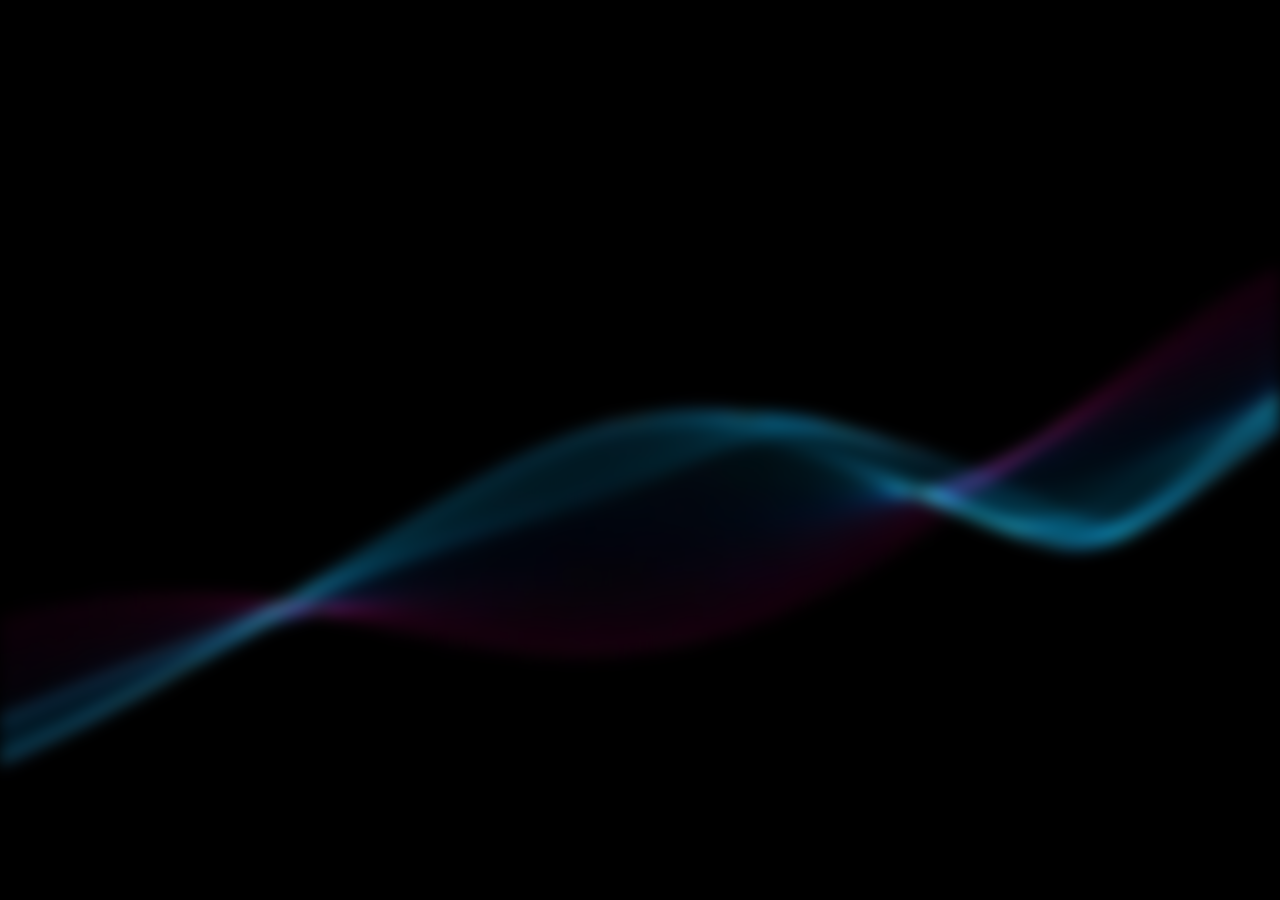
==== index.html @ 5909189f "Simple blurred background" ====
<!DOCTYPE html>
<head>
    <title>Hub</title>
    <link rel="stylesheet" href="css/main.css">
</head>
<body>
    <script src="scripts/main.js"></script>
    <div class="content">
            
    </div>
</body>
---- css/main.css ----
body {
    background-color: black;
    position: relative;
    margin: 0;
    height: 100vh;
}

body::before {
    content: "";
    position: absolute;
    top: 0;
    left: 0;
    right: 0;
    bottom: 0;
    background-image: url('../assets/default_wallpapers/bg_1.jpg');
    background-size: cover;
    background-position: center;
    filter: blur(8px);
    z-index: -1;
}

.content {
    position: relative;
    z-index: 1;
    padding: 20px;
    color: #fff;
}
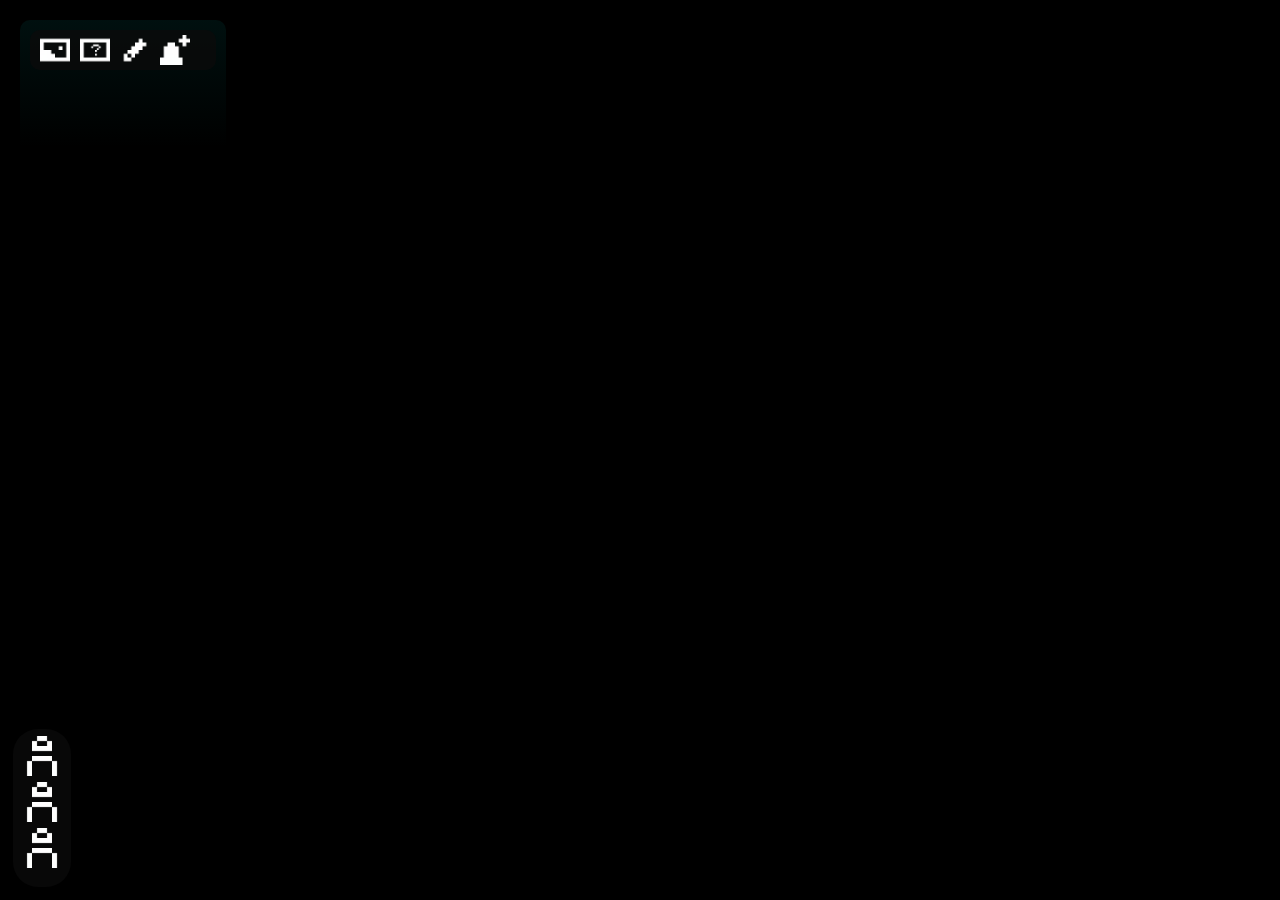
==== commit b38d349b: "The hub v0.9-alpha" ====
--- a/index.html
+++ b/index.html
@@ -1,11 +1,74 @@
 <!DOCTYPE html>
+
 <head>
     <title>Hub</title>
+    <meta charset="UTF-8">
     <link rel="stylesheet" href="css/main.css">
+    <link rel="preconnect" href="https://fonts.googleapis.com">
+    <link rel="preconnect" href="https://fonts.gstatic.com" crossorigin>
+    <link
+        href="https://fonts.googleapis.com/css2?family=Poppins:ital,wght@0,100;0,200;0,300;0,400;0,500;0,600;0,700;0,800;0,900;1,100;1,200;1,300;1,400;1,500;1,600;1,700;1,800;1,900&display=swap"
+        rel="stylesheet">
 </head>
+
 <body>
     <script src="scripts/main.js"></script>
-    <div class="content">
-            
+    <div class="container">
+        <div class="content">
+            <div class="left_bar">
+                <div class="settings_bar">
+                    <img src="assets/icons/settings/change_wallpaper.png" id="change_wallpaper">
+                    <img src="assets/icons/settings/random_wallpaper.png" id="random_wallpaper">
+                    <img src="assets/icons/settings/edit_widgets.png" id="edit_widgets">
+                    <img src="assets/icons/settings/add_alert.png" id="add_alert">
+                </div>
+                <br>
+                <p id="edit_indicator" style="display: none;">Editing widgets</p>
+            </div>
+            <div class="empty">
+                <div class="menu-container">
+                    <div class="menu small_widget_selector">
+                        <div class="menu-item" onclick="add_small_widget('clock')">Digital clock</div>
+                        <div class="menu-item" onclick="add_small_widget('analog_clock')">Analog clock</div>
+                        <div class="menu-item" onclick="add_small_widget('date')">Date</div>
+                        <div class="menu-item" onclick="add_small_widget('weather')">Weather</div>
+                    </div>
+                    <div class="menu medium_widget_selector">
+                        <div class="menu-item" onclick="add_medium_widget('clock')">Digital clock</div>
+                        <div class="menu-item" onclick="add_medium_widget('date')">Date</div>
+                        <div class="menu-item" onclick="add_medium_widget('shellshockers')">ShellShock Widget</div>
+                        <div class="menu-item" onclick="add_medium_widget('weather')">Weather</div>
+                    </div>
+                    <div class="menu big_widget_selector">
+                        <div class="menu-item" onclick="add_big_widget('analog_clock')">Analog clock</div>
+                        <div class="menu-item" onclick="add_big_widget('todo')">ToDo list</div>
+                        <div class="menu-item" onclick="add_big_widget('weather')">Weather</div>
+                    </div>
+                </div>
+            </div>
+            <div class="right_bar">
+            </div>
+        </div>
+        <div class="bottom_bar">
+            <div class="user_selector" id="user_selector">
+                <img src="assets/icons/user.png" profileid="1">
+                <img src="assets/icons/user.png" profileid="2">
+                <img src="assets/icons/user.png" profileid="3">
+            </div>
+            <div class="big_widget_bar" id="big_widget_bar">
+                <!-- <iframe class="big_widget" src="widgets/big/analog_clock.html"></iframe>
+                <iframe class="big_widget" src="widgets/big/todo.html"></iframe> -->
+            </div>
+            <div class="widget_container">
+                <div class="widget_bar small_widget_bar" id="small_widget_bar">
+                    <!-- <iframe class="small_widget" src="widgets/small/clock.html"></iframe>
+                    <iframe class="small_widget" src="widgets/small/date.html"></iframe> -->
+                </div>
+                <div class="widget_bar medium_widget_bar" id="medium_widget_bar">
+                    <!-- <iframe class="widget" src="widgets/medium/weather.html"></iframe>
+                    <iframe class="widget" src="widgets/medium/date.html"></iframe> -->
+                </div>
+            </div>
+        </div>
     </div>
 </body>--- a/css/main.css
+++ b/css/main.css
@@ -1,27 +1,265 @@
+/* Body settings */
 body {
     background-color: black;
     position: relative;
     margin: 0;
     height: 100vh;
+    font-family: 'Poppins', sans-serif;
+    overflow: hidden;
 }
 
 body::before {
     content: "";
     position: absolute;
+    background: var(--background-image); /* Use the CSS variable for background */
     top: 0;
     left: 0;
     right: 0;
     bottom: 0;
-    background-image: url('../assets/default_wallpapers/bg_1.jpg');
     background-size: cover;
     background-position: center;
-    filter: blur(8px);
-    z-index: -1;
-}
+    filter: blur(5px); /* Blur the background only */
+    z-index: -1; /* Keep it behind all content */
+    transition: background-image 0.5s ease-in-out;
+}
+
+
+.container {
+    position: relative;
+    z-index: 1; /* Ensure content stays on top */
+    display: flex;
+    flex-direction: column;
+    height: 100vh;
+    color: white;
+}
+
 
 .content {
     position: relative;
     z-index: 1;
     padding: 20px;
     color: #fff;
+    font-family: "Poppins", sans-serif;
+    font-weight: 600;
+    font-style: normal;
+}
+
+.widget {
+    margin: 1%;
+    margin-right: 20%;
+    border-radius: 15px;
+    width: 200px;
+    height: 75px;
+    border-width: 5px;
+    border-color: #ffffff3d;
+}
+
+.big_widget {
+    background-color: #0a0a0ac5;
+    margin-top: auto;
+    margin-bottom: 0px;
+    padding-bottom: 0px;
+    border-radius: 15px;
+    max-width: 150px;
+    max-height: 150px;
+    border-width: 5px;
+    border-color: #ffffff3d;
+    margin-right: 2%;
+}
+
+.small_widget {
+    margin: 1%;
+    margin-right: 20%;
+    padding: 0;
+    border-radius: 15px;
+    width: 75px;
+    height: 75px;
+    border-width: 5px;
+    border-color: #ffffff3d;
+}
+
+#add_small_widget {
+    min-width: 85px;
+    min-height: 85px;
+    font-family: Poppins;
+    font-size: 200%;
+    margin-left: 15px;
+    padding: 0;
+    color:white;
+    background-color: #0a0a0ac5;
+}
+
+#add_medium_widget {
+    min-width: 85px;
+    min-height: 85px;
+    font-family: Poppins;
+    font-size: 200%;
+    margin-left: 15px;
+    padding: 0;
+    color:white;
+    background-color: #0a0a0ac5;
+    border-width: 5px;
+    border-radius: 15px;
+    border-color: #ffffff3d;
+}
+
+#add_big_widget {
+    width: 150px;
+    height: 150px;
+    font-family: Poppins;
+    font-size: 200%;
+    margin-left: 15px;
+    padding: 0;
+    color:white;
+    background-color: #0a0a0ac5;
+}
+
+.container {
+    display: flex;
+    flex-direction: column;
+    height: 100%;
+}
+
+.content {
+    display: flex;
+    flex-grow: 1;
+    flex-wrap: wrap;
+    /* Allows wrapping on smaller screens */
+    max-height: 75vh;
+}
+
+.left_bar {
+    width: 15%;
+    /* Fixed width for larger screens */
+    background: linear-gradient(180deg, rgba(0, 167, 160, 0.09497566116290268) 0%, rgba(0, 109, 1, 0) 21%);
+    padding: 10px;
+    border-radius: 10px;
+}
+
+.right_bar {
+    width: 7%;
+    /* Fixed width for larger screens */
+    padding: 10px;
+    display: flex;
+    flex-direction: column;
+    flex-flow: column-reverse;
+}
+
+.empty {
+    flex-grow: 1;
+    /* Takes up remaining space */
+    padding: 20px;
+}
+
+.bottom_bar {
+    padding: 1%;
+    margin: 0;
+    display: flex;
+    align-content: start;
+    flex-direction: row;
+    height: 25vh;
+    /* Adjust height as needed */
+}
+
+.settings_bar {
+    display: flex;
+    flex-direction: row;
+    flex-wrap: nowrap;
+    background-color: #0a0a0ac4;
+    padding: 5px;
+    border-radius: 10px;
+    border-width: 3px;
+}
+
+.settings_bar img{
+    width: 30px;
+    margin-right: 5px;
+    margin-left: 5px;
+}
+
+.user_selector {
+    align-items: center;
+    margin-top: auto;
+    /* Ensures user selector stays at the bottom */
+    width: 50px;
+    height: 150px;
+    padding: 4px;
+    border-radius: 25px;
+    background: #0a0a0ac5;
+    display: flex;
+    flex-direction: column;
+}
+
+.big_widget_bar {
+    margin-top: auto;
+    width: auto;
+    height: 150px;
+    padding: 4px;
+    margin-right: 0.5%;
+    padding-right: 0;
+    display: flex;
+    flex-direction: row;
+}
+
+
+
+.widget_bar {
+    width: 50%;
+    height: 50%;
+    display: flex;
+    flex-direction: row;
+    flex-flow: row;
+    max-width: 50%;
+    margin-top: -25%;
+    margin-bottom: 50%;
+}
+
+.widget_container {
+    margin-top: auto;
+    /* Ensures user selector stays at the bottom */
+    width: 50px;
+    height: 150px;
+    padding: 4px;
+    border-radius: 25px;
+    display: flex;
+    flex-direction: column;
+}
+
+.user_selector img {
+    margin-top: 3px;
+    margin-bottom: 3px;
+    max-height: 40px;
+    max-width: 40px;
+}
+
+.menu-container {
+    display: flex;
+    justify-content: center;
+    align-items: center;
+    height: 100%;
+}
+
+.menu {
+    background-color: rgba(10, 10, 10, 0.8);
+    border-radius: 8px;
+    box-shadow: 0px 4px 6px rgba(0, 0, 0, 0.3);
+    padding: 20px;
+    display: none;
+    flex-direction: column;
+    width: 200px;
+    text-align: center;
+}
+
+.menu-item {
+    background-color: #1c1c1c;
+    color: #fff;
+    padding: 12px;
+    margin: 8px 0;
+    border-radius: 6px;
+    cursor: pointer;
+    transition: background-color 0.3s ease;
+}
+
+.menu-item:hover {
+    background-color: #333;
 }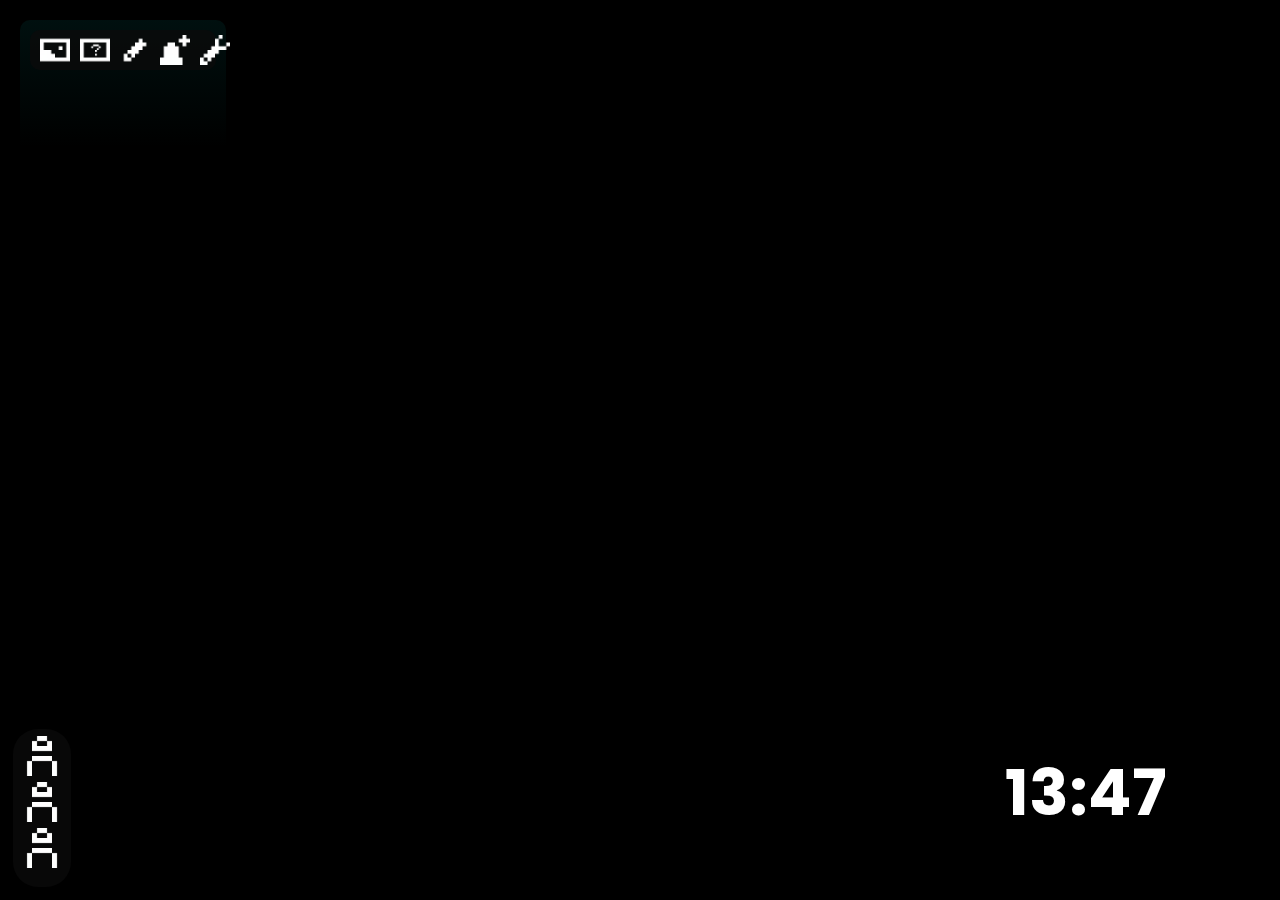
==== commit 2d1da8f8: "Themes" ====
--- a/index.html
+++ b/index.html
@@ -21,6 +21,7 @@
                     <img src="assets/icons/settings/random_wallpaper.png" id="random_wallpaper">
                     <img src="assets/icons/settings/edit_widgets.png" id="edit_widgets">
                     <img src="assets/icons/settings/add_alert.png" id="add_alert">
+                    <img src="assets/icons/settings/settings.png" id="settings">
                 </div>
                 <br>
                 <p id="edit_indicator" style="display: none;">Editing widgets</p>
@@ -44,7 +45,16 @@
                         <div class="menu-item" onclick="add_big_widget('todo')">ToDo list</div>
                         <div class="menu-item" onclick="add_big_widget('weather')">Weather</div>
                     </div>
+
                 </div>
+                <div class="main_settings" id="main_settings">
+                    <h1>Settings</h1>
+                    <input id="dark_mode_checkbox" type="checkbox" class="checkbox"><label
+                        for="dark_mode_checkbox">Dark theme</label>
+                    <br>
+                    <button id="save_settings" onclick="save_settings()">Save</button>
+                </div>
+
             </div>
             <div class="right_bar">
             </div>
@@ -69,6 +79,8 @@
                     <iframe class="widget" src="widgets/medium/date.html"></iframe> -->
                 </div>
             </div>
+            <iframe src="full_clocks\standart.html" class="main_clock_container" id="main_clock_container">
+            </iframe>
         </div>
     </div>
 </body>--- a/css/main.css
+++ b/css/main.css
@@ -11,22 +11,26 @@
 body::before {
     content: "";
     position: absolute;
-    background: var(--background-image); /* Use the CSS variable for background */
+    background: var(--background-image);
+    /* Use the CSS variable for background */
     top: 0;
     left: 0;
     right: 0;
     bottom: 0;
     background-size: cover;
     background-position: center;
-    filter: blur(5px); /* Blur the background only */
-    z-index: -1; /* Keep it behind all content */
+    filter: blur(5px);
+    /* Blur the background only */
+    z-index: -1;
+    /* Keep it behind all content */
     transition: background-image 0.5s ease-in-out;
 }
 
 
 .container {
     position: relative;
-    z-index: 1; /* Ensure content stays on top */
+    z-index: 1;
+    /* Ensure content stays on top */
     display: flex;
     flex-direction: column;
     height: 100vh;
@@ -55,7 +59,6 @@
 }
 
 .big_widget {
-    background-color: #0a0a0ac5;
     margin-top: auto;
     margin-bottom: 0px;
     padding-bottom: 0px;
@@ -85,7 +88,18 @@
     font-size: 200%;
     margin-left: 15px;
     padding: 0;
-    color:white;
+    color: #000000;
+    background-color: #ffffffc5;
+}
+
+#add_small_widget .dark-mode {
+    min-width: 85px;
+    min-height: 85px;
+    font-family: Poppins;
+    font-size: 200%;
+    margin-left: 15px;
+    padding: 0;
+    color: white;
     background-color: #0a0a0ac5;
 }
 
@@ -96,11 +110,16 @@
     font-size: 200%;
     margin-left: 15px;
     padding: 0;
-    color:white;
-    background-color: #0a0a0ac5;
+    color: #000000;
+    background-color: #ffffffc5;
     border-width: 5px;
     border-radius: 15px;
     border-color: #ffffff3d;
+}
+
+#add_medium_widget .dark-mode {
+    color: white;
+    background-color: #0a0a0ac5;
 }
 
 #add_big_widget {
@@ -110,7 +129,12 @@
     font-size: 200%;
     margin-left: 15px;
     padding: 0;
-    color:white;
+    color: rgb(0, 0, 0);
+    background-color: #ffffffc5;
+}
+
+#add_big_widget .dark-mode {
+    color: white;
     background-color: #0a0a0ac5;
 }
 
@@ -158,7 +182,7 @@
     align-content: start;
     flex-direction: row;
     height: 25vh;
-    /* Adjust height as needed */
+    width: 100vw;
 }
 
 .settings_bar {
@@ -171,7 +195,7 @@
     border-width: 3px;
 }
 
-.settings_bar img{
+.settings_bar img {
     width: 30px;
     margin-right: 5px;
     margin-left: 5px;
@@ -225,6 +249,13 @@
     flex-direction: column;
 }
 
+.main_clock_container {
+    margin-top: auto;
+    margin-left: auto;
+    border-width: 0;
+}
+
+
 .user_selector img {
     margin-top: 3px;
     margin-bottom: 3px;
@@ -262,4 +293,111 @@
 
 .menu-item:hover {
     background-color: #333;
-}+}
+
+.main_settings {
+    display: none;
+    justify-content: left;
+    align-items: left;
+    width: auto;
+    height: 100%;
+}
+
+button {
+    margin-top: 10px;
+    padding: 12px 24px;
+    background-color: #0000003d;
+    /* Primary color */
+    color: white;
+    font-size: 16px;
+    font-weight: bold;
+    text-transform: uppercase;
+    border: none;
+    border-radius: 50px;
+    /* Rounded corners */
+    box-shadow: 0 4px 6px rgba(0, 0, 0, 0.1);
+    /* Subtle shadow */
+    cursor: pointer;
+    transition: all 0.3s ease;
+    /* Smooth hover transition */
+}
+
+button:hover {
+    background-color: #7272726e;
+    /* Darker blue on hover */
+    transform: translateY(-2px);
+    /* Slight lift on hover */
+    box-shadow: 0 8px 15px rgba(0, 0, 0, 0.2);
+    /* Increase shadow on hover */
+}
+
+button:active {
+    transform: translateY(0);
+    /* Return to normal when clicked */
+    box-shadow: 0 4px 6px rgba(0, 0, 0, 0.1);
+    /* Return to original shadow */
+}
+
+
+.checkbox {
+    align-items: center;
+    vertical-align: bottom;
+    margin-right: 10px;
+    cursor: pointer;
+    margin-top: 10px;
+    padding: 10px;
+    background-color: #f9f9f9;
+    border-radius: 50px;
+    box-shadow: 0 4px 6px rgba(0, 0, 0, 0.1);
+    transition: all 0.3s ease;
+}
+
+.checkbox {
+    appearance: none;
+    width: 20px;
+    height: 20px;
+    border: 2px solid #0000003d;
+    border-radius: 4px;
+    position: relative;
+    outline: none;
+    cursor: pointer;
+    transition: all 0.3s ease;
+    background-color: transparent;
+}
+
+.checkbox:checked {
+    background-color: #0000003d;
+    border-color: #0000003d;
+}
+
+.checkbox:checked::before {
+    content: '\2713'; /* Checkmark */
+    color: white;
+    font-size: 16px;
+    position: absolute;
+    top: 50%;
+    left: 50%;
+    transform: translate(-50%, -50%);
+}
+
+.checkbox label {
+    margin-left: 10px;
+    color: #000;
+    font-size: 16px;
+    font-weight: bold;
+    text-transform: uppercase;
+    cursor: pointer;
+}
+
+.checkbox:hover {
+    background-color: #eeeeee;
+    box-shadow: 0 8px 15px rgba(0, 0, 0, 0.2);
+}
+
+.checkbox:hover {
+    border-color: #7272726e;
+}
+
+.checkbox:active {
+    box-shadow: 0 4px 6px rgba(0, 0, 0, 0.1);
+}
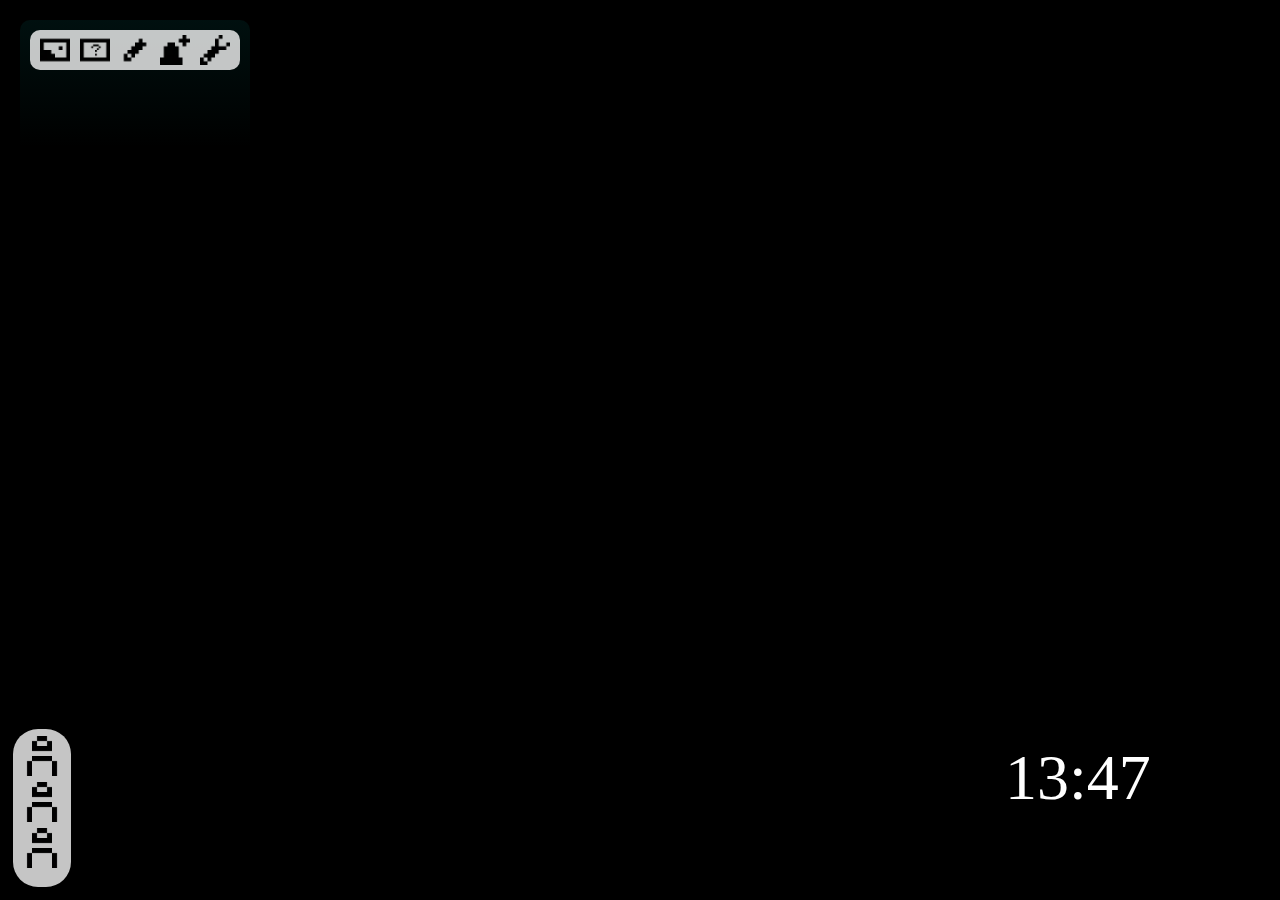
==== commit fd23a2e1: "Themes with different fonts" ====
--- a/index.html
+++ b/index.html
@@ -45,13 +45,37 @@
                         <div class="menu-item" onclick="add_big_widget('todo')">ToDo list</div>
                         <div class="menu-item" onclick="add_big_widget('weather')">Weather</div>
                     </div>
-
                 </div>
                 <div class="main_settings" id="main_settings">
                     <h1>Settings</h1>
                     <input id="dark_mode_checkbox" type="checkbox" class="checkbox"><label
                         for="dark_mode_checkbox">Dark theme</label>
                     <br>
+                    <h1>Dynamic Font and Weight Selector</h1>
+
+                    <label for="font-select">Choose a font:</label>
+                    <select id="font-select">
+                        <!-- Fonts will be populated dynamically -->
+                    </select>
+
+                    <label for="weight-select">Choose a weight:</label>
+                    <select id="weight-select">
+                        <option value="100">100 (Thin)</option>
+                        <option value="200">200 (Extra Light)</option>
+                        <option value="300">300 (Light)</option>
+                        <option value="400" selected>400 (Normal)</option>
+                        <option value="500">500 (Medium)</option>
+                        <option value="600">600 (Semi Bold)</option>
+                        <option value="700">700 (Bold)</option>
+                        <option value="800">800 (Extra Bold)</option>
+                        <option value="900">900 (Black)</option>
+                    </select>
+
+                    <div class="sample-text" id="sample-text">
+                        This is a sample text to preview the selected font and weight.
+                    </div>
+
+
                     <button id="save_settings" onclick="save_settings()">Save</button>
                 </div>
 
--- a/css/main.css
+++ b/css/main.css
@@ -90,9 +90,10 @@
     padding: 0;
     color: #000000;
     background-color: #ffffffc5;
-}
-
-#add_small_widget .dark-mode {
+    transition: all 0.3s;
+}
+
+#add_small_widget.dark-mode {
     min-width: 85px;
     min-height: 85px;
     font-family: Poppins;
@@ -101,6 +102,7 @@
     padding: 0;
     color: white;
     background-color: #0a0a0ac5;
+    transition: all 0.3s;
 }
 
 #add_medium_widget {
@@ -115,9 +117,10 @@
     border-width: 5px;
     border-radius: 15px;
     border-color: #ffffff3d;
-}
-
-#add_medium_widget .dark-mode {
+    transition: all 0.3s;
+}
+
+#add_medium_widget.dark-mode {
     color: white;
     background-color: #0a0a0ac5;
 }
@@ -131,9 +134,10 @@
     padding: 0;
     color: rgb(0, 0, 0);
     background-color: #ffffffc5;
-}
-
-#add_big_widget .dark-mode {
+    transition: all 0.3s;
+}
+
+#add_big_widget.dark-mode {
     color: white;
     background-color: #0a0a0ac5;
 }
@@ -153,7 +157,7 @@
 }
 
 .left_bar {
-    width: 15%;
+    width: fit-content;
     /* Fixed width for larger screens */
     background: linear-gradient(180deg, rgba(0, 167, 160, 0.09497566116290268) 0%, rgba(0, 109, 1, 0) 21%);
     padding: 10px;
@@ -186,19 +190,34 @@
 }
 
 .settings_bar {
+    width: fit-content;
     display: flex;
     flex-direction: row;
     flex-wrap: nowrap;
-    background-color: #0a0a0ac4;
+    background-color: #ffffffc4;
     padding: 5px;
     border-radius: 10px;
     border-width: 3px;
+    transition: all 0.3s;
+}
+
+.settings_bar.dark-mode {
+    background-color: #000000c4;
 }
 
 .settings_bar img {
     width: 30px;
     margin-right: 5px;
     margin-left: 5px;
+    filter: invert(1);
+    transition: all 0.3s;
+}
+
+.settings_bar.dark-mode img {
+    width: 30px;
+    margin-right: 5px;
+    margin-left: 5px;
+    filter: invert(0);
 }
 
 .user_selector {
@@ -209,9 +228,13 @@
     height: 150px;
     padding: 4px;
     border-radius: 25px;
-    background: #0a0a0ac5;
-    display: flex;
-    flex-direction: column;
+    background: #ffffffc5;
+    display: flex;
+    flex-direction: column;
+}
+
+.user_selector.dark-mode {
+    background-color: #0a0a0ac5;
 }
 
 .big_widget_bar {
@@ -261,6 +284,12 @@
     margin-bottom: 3px;
     max-height: 40px;
     max-width: 40px;
+    filter: invert(1);
+    transition: all 0.3s;
+}
+
+.user_selector.dark-mode img {
+    filter: invert(0);
 }
 
 .menu-container {
@@ -271,9 +300,9 @@
 }
 
 .menu {
-    background-color: rgba(10, 10, 10, 0.8);
+    background-color: rgba(255, 255, 255, 0.8);
     border-radius: 8px;
-    box-shadow: 0px 4px 6px rgba(0, 0, 0, 0.3);
+    box-shadow: 0px 4px 6px rgba(230, 230, 230, 0.3);
     padding: 20px;
     display: none;
     flex-direction: column;
@@ -281,14 +310,24 @@
     text-align: center;
 }
 
+.menu.dark-mode {
+    background-color: rgba(10, 10, 10, 0.8);
+    box-shadow: 0px 4px 6px rgba(0, 0, 0, 0.3);
+}
+
 .menu-item {
-    background-color: #1c1c1c;
-    color: #fff;
+    background-color: #ffffff;
+    color: #000000;
     padding: 12px;
     margin: 8px 0;
     border-radius: 6px;
     cursor: pointer;
     transition: background-color 0.3s ease;
+}
+
+.menu-item.dark-mode {
+    background-color: #1c1c1c;
+    color: #fff;
 }
 
 .menu-item:hover {
@@ -371,7 +410,8 @@
 }
 
 .checkbox:checked::before {
-    content: '\2713'; /* Checkmark */
+    content: '\2713';
+    /* Checkmark */
     color: white;
     font-size: 16px;
     position: absolute;
@@ -401,3 +441,12 @@
 .checkbox:active {
     box-shadow: 0 4px 6px rgba(0, 0, 0, 0.1);
 }
+
+select {
+    background-color: #00000044;
+    color: white;
+}
+option  {
+    background-color: #000000;
+    color: white;
+}